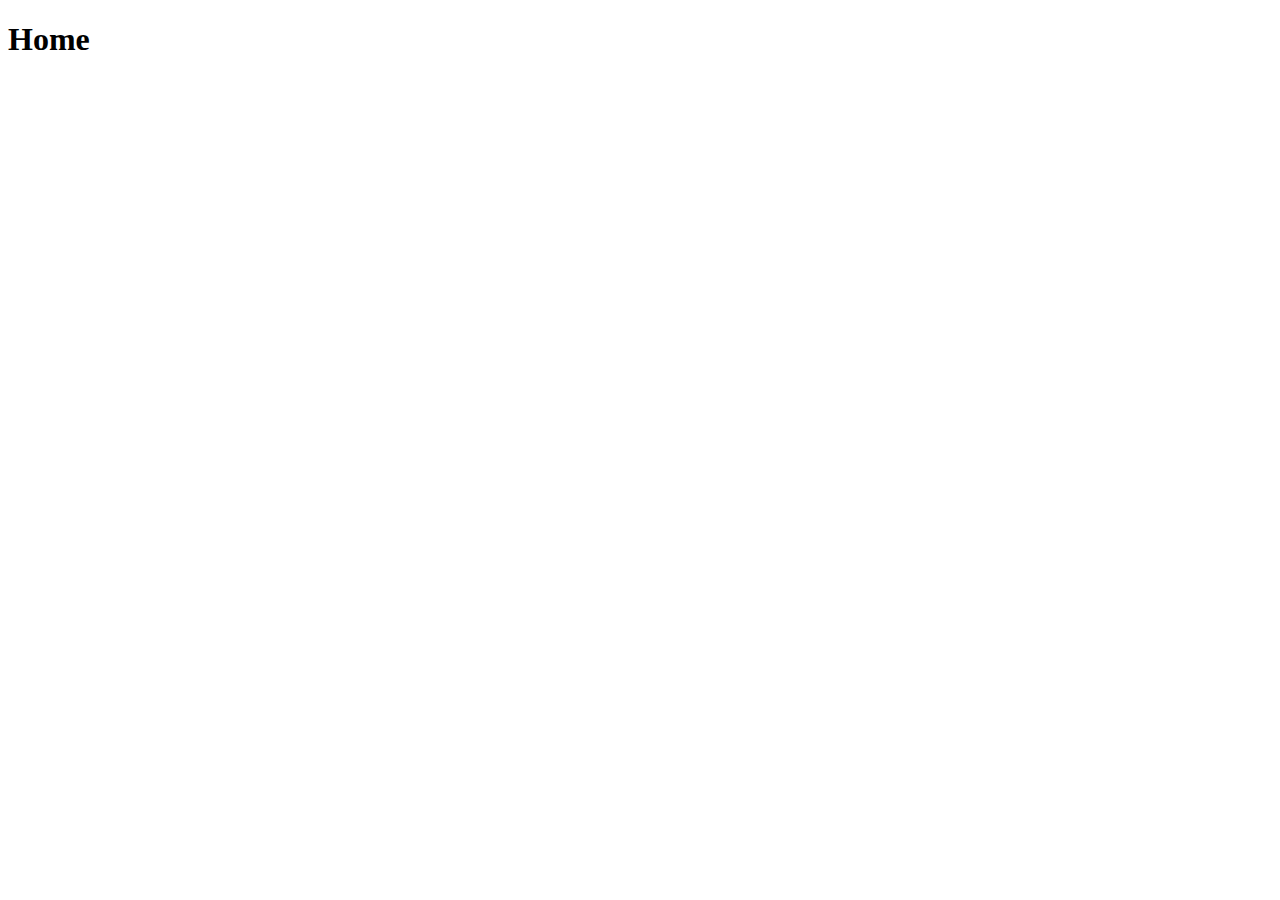
==== article-client/faq.html @ 10fd9227 "index page + register" ====
<!DOCTYPE html>
<html lang="en">
<head>
  <meta charset="UTF-8">
  <meta name="viewport" content="width=device-width, initial-scale=1.0">
  <title>FAQ Page</title>
</head>
<body>
  <h1>Home</h1>
  
</body>
</html>
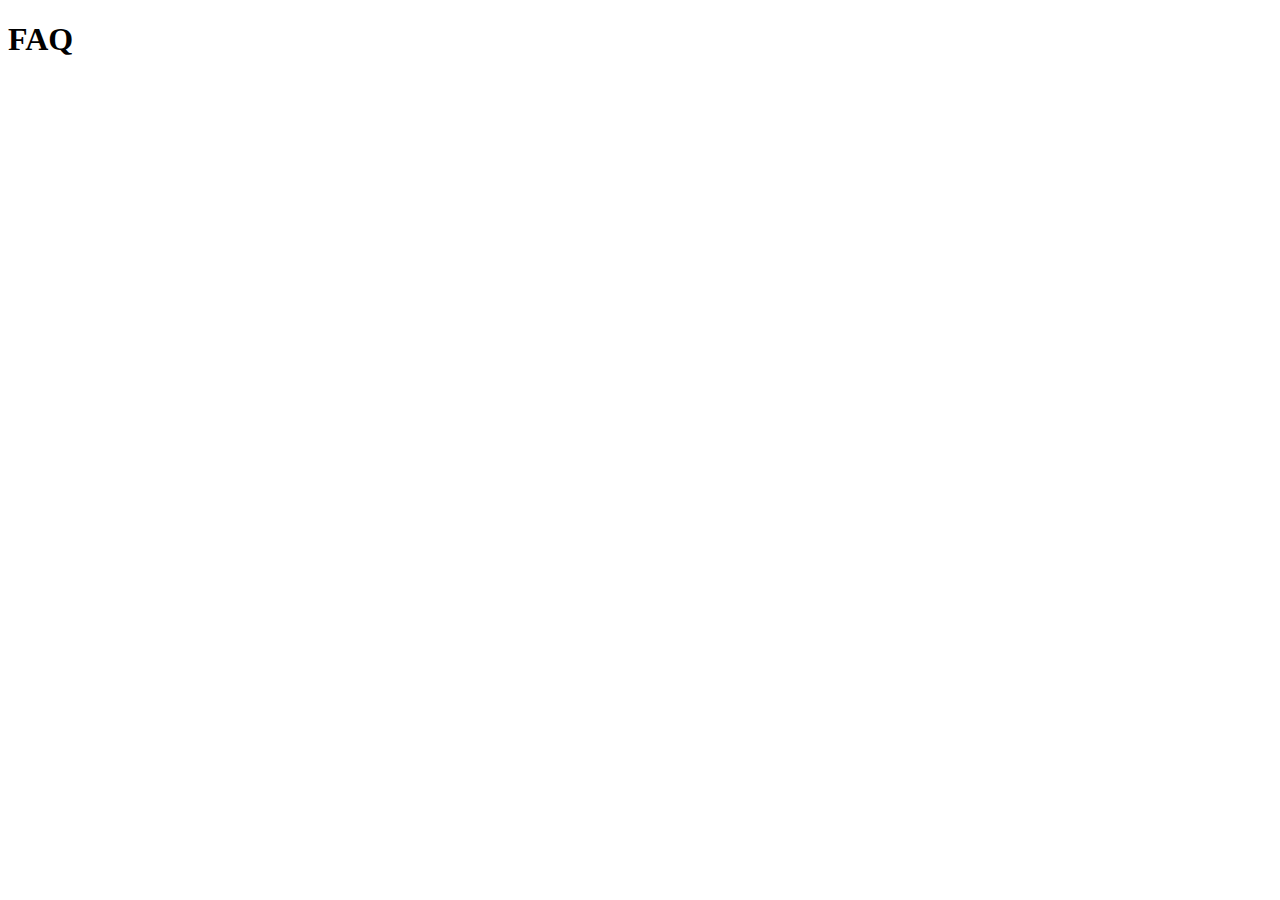
==== commit 6d0439b0: "Implemented home + search" ====
--- a/article-client/faq.html
+++ b/article-client/faq.html
@@ -6,7 +6,7 @@
   <title>FAQ Page</title>
 </head>
 <body>
-  <h1>Home</h1>
+  <h1>FAQ</h1>
   
 </body>
 </html>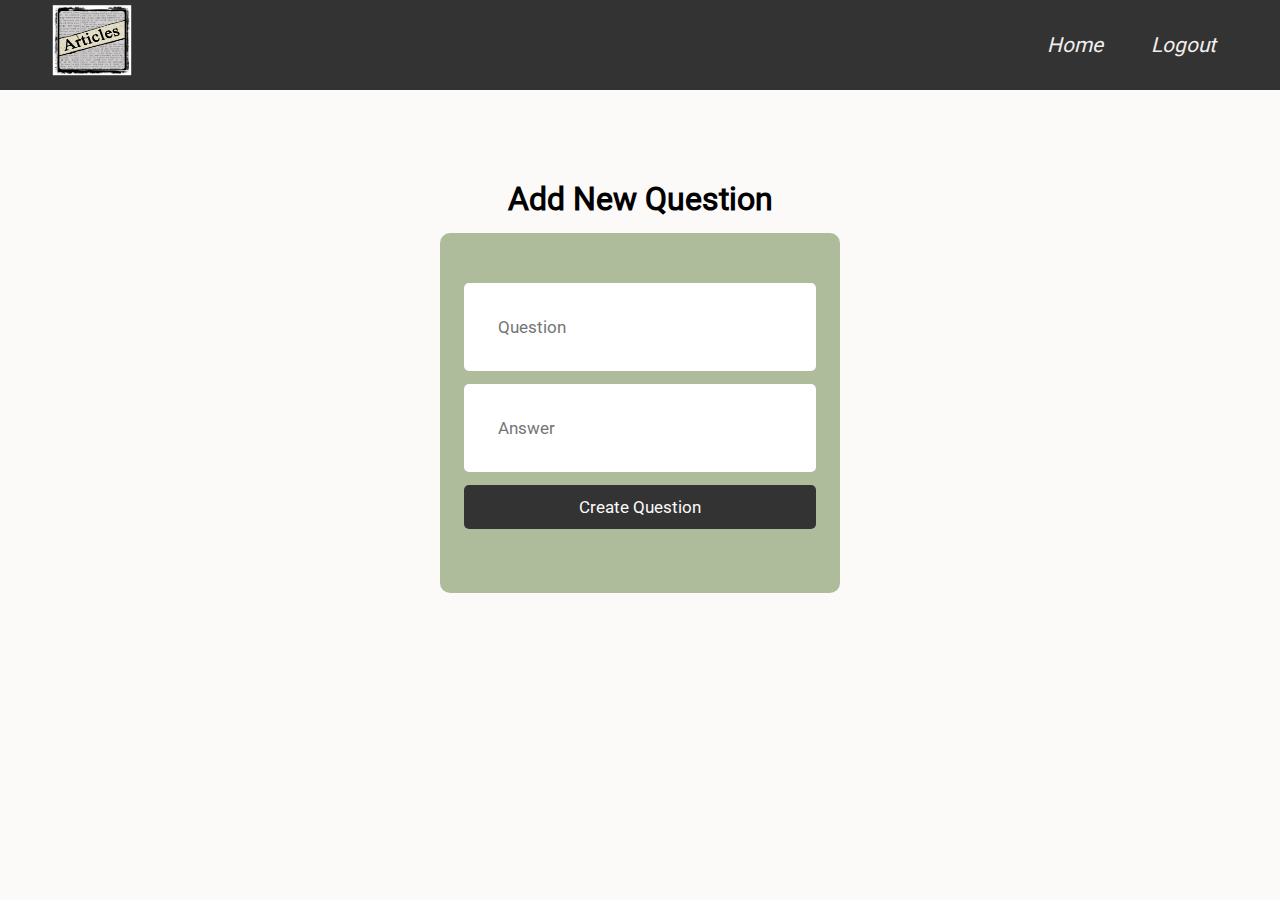
==== commit 61a19412: "Implemented Add Question" ====
--- a/article-client/faq.html
+++ b/article-client/faq.html
@@ -3,10 +3,74 @@
 <head>
   <meta charset="UTF-8">
   <meta name="viewport" content="width=device-width, initial-scale=1.0">
+  <link rel="stylesheet" href="css/styles.css">
+  <script src="js/axios.min.js"></script>
+  <script src="js/axiosInstance.js"></script>
   <title>FAQ Page</title>
 </head>
 <body>
-  <h1>FAQ</h1>
-  
+ <!-----Start Of Header Section -->
+    <header>
+      <a href="#"
+        ><img
+          src="assets/images/logo1.jpg"
+          alt="logo.jpg"
+      /></a>
+      <nav>
+        <div class="nav-item">
+          <i>
+            <a href="home.html">Home</a>
+          </i>
+        </div>
+            <div class="nav-item">
+          <i>
+            <a
+              href="index.html"
+              id="logout"
+              >Logout</a
+            >
+          </i>
+        </div>
+      </nav>
+    </header>
+    <!-----End Of Header Section -->
+    <div class="faq-page">
+          <h1> Add New Question </h1>
+
+      <form
+        onsubmit="addQuestionApi(event)"
+        class="sign-in-form"
+      >
+        <div class="input-field">
+
+          <input
+            id="question-input"
+            name="question-input"
+            type="text"
+            placeholder="Question"
+            required
+          />
+        </div>
+
+        <div class="input-field">
+
+          <input
+            id="answer-input"
+            name="answer-input"
+            type="text"
+            placeholder="Answer"
+            required
+          />
+        </div>
+        <div class="input-field submit-button">
+          <input
+            type="submit"
+            value="Create Question"
+          />
+        </div>
+      </form>
+    </div>
+
+    <script src="js/faq.js"></script>
 </body>
 </html>--- a/article-client/css/styles.css
+++ b/article-client/css/styles.css
@@ -0,0 +1,197 @@
+/**Adding Font + Reset Css**/
+@font-face {
+  font-family: RobotoFont;
+  src: url(../assets/fonts/static/Roboto-Regular.ttf);
+}
+html {
+  scroll-behavior: smooth;
+}
+* {
+  margin: 0;
+  padding: 0;
+  box-sizing: border-box;
+  font-family: RobotoFont, monospace, sans-serif;
+}
+body {
+  background-color: var(--white-color);
+}
+
+:root {
+  --grey-black: #333333;
+  --gold: #aebc9b;
+  --gray: #efefef;
+  --white-color: #fcfaf9;
+  --gray-second: #757575;
+}
+a {
+  text-decoration: none;
+  color: var(--white-color);
+}
+
+/**Sing-in Page**/
+.sign-in-page {
+  display: flex;
+  flex-direction: column;
+  align-items: center;
+  justify-content: center;
+  min-height: 80vh;
+}
+.sign-in-form {
+  background-color: var(--gold);
+  width: 45vw;
+  min-width: 250px;
+  max-width: 400px;
+  min-height: 40vh;
+  display: flex;
+  flex-direction: column;
+  align-items: center;
+  padding: 50px 20px;
+  border-radius: 10px;
+}
+.input-field {
+  width: 98%;
+  margin-bottom: 0.5em;
+  position: relative;
+}
+.input-field > img {
+  width: 1.2em;
+  height: 1.2em;
+  position: absolute;
+  z-index: 1;
+  top: 12px;
+  left: 12px;
+}
+.sign-in-form input,
+.popup-form input {
+  width: 100%;
+  min-height: fit-content;
+  padding: 12px 40px;
+  border-radius: 5px;
+  border: none;
+  font-size: 17px;
+  outline: none;
+}
+
+input:focus {
+  outline: 2px solid var(--grey-black);
+  caret-color: var(--gold);
+}
+
+.submit-button input {
+  background-color: var(--grey-black);
+  color: var(--white-color);
+  cursor: pointer;
+}
+input[type='submit']:hover {
+  background-color: #4d4d4d;
+}
+/** Endo of Sing-in Page **/
+/* ------- index.html------------- */
+header {
+  min-height: fit-content;
+  height: 10vh;
+  background-color: var(--grey-black);
+  display: flex;
+  align-items: center;
+  justify-content: space-between;
+  padding: 5px 5%;
+}
+header > nav {
+  display: flex;
+  justify-content: space-evenly;
+  gap: 3em;
+}
+header a > img {
+  padding: 1px 0px 5px 0px;
+  width: 3.5em;
+  height: 3.5em;
+  cursor: pointer;
+  transform: scale(1.4);
+}
+
+nav .nav-item {
+  font-size: 1.3em;
+  opacity: 0.95;
+}
+header a:hover {
+  color: var(--gold);
+}
+
+/*endHeader*/
+.search-input {
+  margin: 15px auto;
+  width: 40%;
+padding: 15px;
+cursor: pointer;
+display: flex;
+justify-content: center;
+}
+
+input[type="search"]::-webkit-search-cancel-button {
+  cursor: pointer;
+}
+
+.search-input input {
+  min-width: 200px;
+  width: 80%;
+  padding: 15px;
+  border-radius: 5px;
+  border: 2px solid var(--gold);
+  font-size: 1.3em;
+}
+
+.question-container{
+  width: 80%;
+margin: 0 auto;
+  display: flex;
+  flex-wrap: wrap;
+  gap: 2em;
+  justify-content: center;
+}
+.question-item {
+  width: 300px;
+  min-width: 280px;
+  border: 1px solid #ddd;
+  padding: 15px;
+  margin: 10px 0;
+  border-radius: 15px;
+background-color: var(--gold);
+box-shadow: 1px 1px 1px #eee ;
+position: relative;
+}
+
+.question-item p {
+  padding: 8px 0px;
+}
+.faq-page{
+  display: flex;
+  flex-direction: column;
+  align-items: center;
+  margin-top: 10vh;
+}
+.faq-page h1 {
+  margin-bottom: 15px;
+}
+.faq-page form input[type="text"] {
+  padding: 2em;
+  margin-bottom: 5px;
+}
+
+.question-item img {
+  position: absolute;
+  width: 0.8em;
+  bottom: 10px;
+  right: 10px;
+  cursor: pointer;
+}
+
+
+@media all and (max-width: 880px) {
+.search-input {
+  width: 80%;
+}
+}
+
+.hidee{
+  display: none;
+}